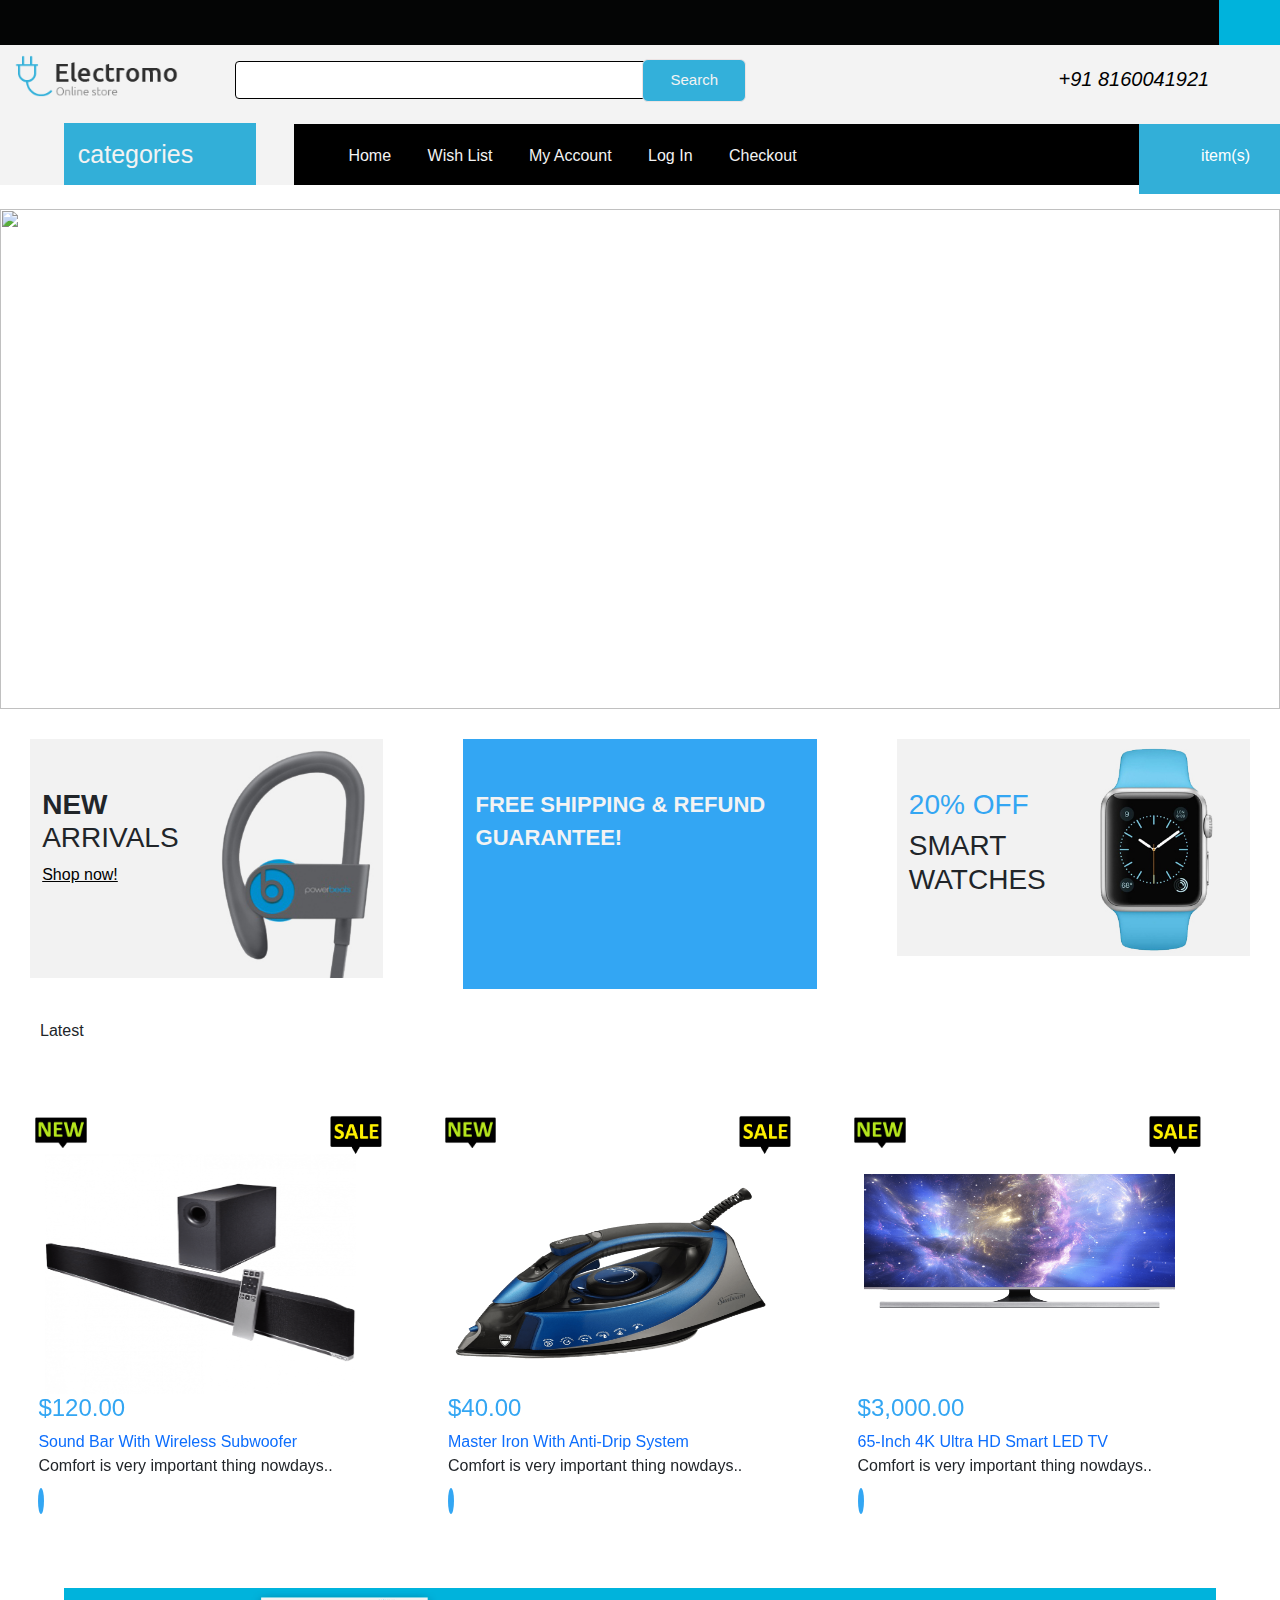
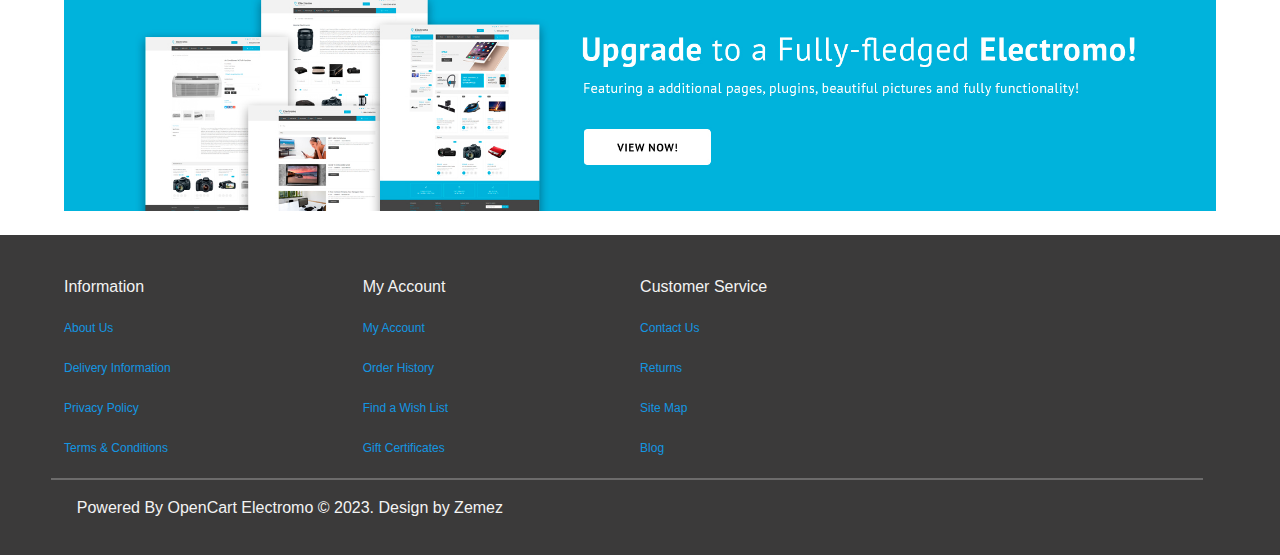
==== project/index.html @ e9273b66 "Add files via upload" ====
<!DOCTYPE html>
<html lang="en">
<head>
    <meta charset="UTF-8">
    <meta name="viewport" content="width=device-width, initial-scale=1.0">
    <link rel="stylesheet" href="/project/style.css">
    <link rel="stylesheet" href="/project/main.js">
    <script src="https://kit.fontawesome.com/53f9558ed3.js" crossorigin="anonymous"></script>
    <link href="https://cdn.jsdelivr.net/npm/bootstrap@5.3.2/dist/css/bootstrap.min.css" rel="stylesheet">
    <script src="https://cdn.jsdelivr.net/npm/bootstrap@5.3.2/dist/js/bootstrap.bundle.min.js"></script>
    <link rel="stylesheet" href="/project/boxes/woofer.html">
    <link rel="stylesheet" href="/project/boxes/woofer.js">
    <title>Electromo</title>


</head>
<body>
   <div class="marq"> <marquee behavior="" direction="" ><a href="/project/index.html"><img src="/project/headertopline.jpg" alt="" class="marquee"></a></marquee></div>
    <!-- header start -->
    <div class="header">
        <div class="logo">
           <a href="/project/index.html"><img src="/project/logo.jpg"></a> 
        </div>
        <div class="search-bar">
            <input type="search"  id="searchall" >
            <button type="submit">Search</button>
        </div>
        <div class="contact">
            <i class="fa-solid fa-phone"> <span> +91 8160041921</span></i>
        </div>
    </div>
    <div class="header">
    <div class="categories">
        <p >categories</p>
    </div>
    <div class="col menubar">
        <ul>
            <li ><a href="/project/index.html" ><i class="fa-solid fa-house"></i>  Home</a></li>
            <li><a href="/project/header/login.html" ><i class="fa-regular fa-star"></i> Wish List</a></li>
            <li><a href="/project/header/login.html" ><i class="fa-regular fa-user"></i> My Account</a></li>
            <li><a href="/project/header/login.html" ><i class="fa-solid fa-right-to-bracket"></i> Log In</a></li>
            <li><a href="/project/header/checkout.html" ><i class="fa-solid fa-check"></i> Checkout</a></li>
        </ul>
    </div>
    <div class="items"> 
        <ul>
            <li class="active"><a href="#"><i class="fa-solid fa-cart-shopping"></i> item(s)</a></li>
        </ul>
</div>
</div><br>
<!-- header end -->


<div id="ipad" class="carousel slide" data-bs-ride="carousel">

    <div class="carousel-indicators" >
       <button type="button" data-bs-target="#ipad" data-bs-slide-to="0" class="active"> </button>
       <button type="button" data-bs-target="#ipad" data-bs-slide-to="1"></button>
    </div>

    <div class="carousel-inner" >
      <div class="carousel-item active"  >
        <img class="slides" src="/Images/slides2.jpg" >
        <div class="carousel-caption">
            <h3 >Iphone x</h3>
            <p >ios 11 makes iphone so smart,it leans fro you.</p>
        </div>
      </div>
     <div class="carousel-item" >
        <img class="slides" src="/Images/slider3.jpg">
        <div class="carousel-caption " >
            <h3 class="caption" >Iphone</h3>
            <p class="caption">ios 11 makes iphone so smart,it leans fro you.</p>
        </div>
     </div>
    </div> 

    <button class="carousel-control-prev" data-bs-target="#ipad" data-bs-slide="prev" type="button">
        <i class="fa-solid fa-chevron-left"></i>
    </button>
    <button class="carousel-control-next" type="button" data-bs-target="#ipad" data-bs-slide="next">
        <i class="fa-solid fa-chevron-right" ></i>
    </button>
</div>
    <div class="box">
       
        <div class="box1">
            <h3><strong>NEW</strong> <br> ARRIVALS</h3>
            <a href="/project/boxes/ac.html" class="a1">Shop now!</a>
        </div>
  
        <div class="box2">
        <a href="/project/boxes/camera.html">FREE SHIPPING & REFUND GUARANTEE!</a>
        </div>

     <div class="box3">
        <h3 style="color: rgb(51, 166, 243);">20% OFF </h3>
          <h3>  SMART <br> WATCHES</h3>
     </div>

</div>

<div class="latest"  >
    <p>Latest</p>
</div>
<!-- maincard start -->
<div id="democard" class="carousel slide" data-interval="false"> 
<!-- maincard button start -->
    <div class="previc">
        <button type="button" data-bs-target="#democard" data-bs-slide="prev">
            <span ><i class="fa-solid fa-circle-chevron-left fa-bounce fa-2xl" style="color: #1162ee;"></i></span>
          </button></div>
          <div class="nextic">
          <button type="button" data-bs-target="#democard" data-bs-slide="next">
            <span ><i class="fa-solid fa-circle-chevron-right fa-bounce fa-2xl" style="color: #1461e6;"></i></i></span>
          </button></div>
<!-- maincard 1st page start -->
<div class="carousel-inner">

<div class="carousel-item active">
<div class="maincard">
<div class="click">
   
<div class="click1">
    <div >
        <img src="/project/image/new.png" class="new">
        <img src="/project/image/sale.png" class="sale">
    </div>
   <a href="/project/boxes/woofer.html" > <img src="/project/image/latest1(1).jpg"class="imgbody"  >
   </a>
  <h4 class="a120">$120.00</h4>
  <a href="">Sound Bar With Wireless Subwoofer</a>
  <p>Comfort is very important thing nowdays..</p>
    <div class="icons">   
    <a href=""><i class="fa-solid fa-cart-shopping" style="color: #e7eaee;" id="fonticon-1"></i></a>
    <a href=""> <i class="fa-regular fa-heart" id="fonticon"></i></a> 
     <a href=""> <i class="fa-solid fa-right-left" id="fonticon"></i></a>
    <a href="">  <i class="fa-regular fa-eye" id="fonticon"></i></a>
    </div>
    <div class="star">
        <i class="fa-regular fa-star" style="color: #5dbaf4;"></i>
        <i class="fa-regular fa-star" style="color: #5dbaf4;"></i>
        <i class="fa-regular fa-star" style="color: #5dbaf4;"></i>
        <i class="fa-regular fa-star" style="color: #5dbaf4;"></i>
        <i class="fa-regular fa-star" style="color: #5dbaf4;"></i>
    </div>
</div>
<!-- iron -->
<div class="click1">
    <div >
        <img src="/project/image/new.png" class="new">
        <img src="/project/image/sale.png" class="sale">
    </div>
   <a href="/project/boxes/iron.html" > <img src="/project/image/iron1.jpg"class="imgbody"  >
   </a>
  <h4 class="a120">$40.00</h4>
  <a href="">Master Iron With Anti-Drip System</a>
  <p>Comfort is very important thing nowdays..</p>
    <div class="icons">   
    <a href=""><i class="fa-solid fa-cart-shopping" style="color: #e7eaee;" id="fonticon-1"></i></a>
    <a href=""> <i class="fa-regular fa-heart" id="fonticon"></i></a> 
     <a href=""> <i class="fa-solid fa-right-left" id="fonticon"></i></a>
    <a href="">  <i class="fa-regular fa-eye" id="fonticon"></i></a>
    </div>
    <div class="star">
        <i class="fa-regular fa-star" style="color: #5dbaf4;"></i>
        <i class="fa-regular fa-star" style="color: #5dbaf4;"></i>
        <i class="fa-regular fa-star" style="color: #5dbaf4;"></i>
        <i class="fa-regular fa-star" style="color: #5dbaf4;"></i>
        <i class="fa-regular fa-star" style="color: #5dbaf4;"></i>
    </div>
</div>
<!-- tv -->
<div class="click1">
    <div >
        <img src="/project/image/new.png" class="new">
        <img src="/project/image/sale.png" class="sale">
    </div>
   <a href="/project/boxes/tv.html" > <img src="/project/image/tv1.jpg"class="imgbody" style="padding-top: 20px;" >
   </a>
  <h4 class="a120">$3,000.00</h4>
  <a href=""> 65-Inch 4K Ultra HD Smart LED TV  </a>
  <p>Comfort is very important thing nowdays..</p>
    <div class="icons">   
    <a href=""><i class="fa-solid fa-cart-shopping" style="color: #e7eaee;" id="fonticon-1"></i></a>
    <a href=""> <i class="fa-regular fa-heart" id="fonticon"></i></a> 
     <a href=""> <i class="fa-solid fa-right-left" id="fonticon"></i></a>
    <a href="">  <i class="fa-regular fa-eye" id="fonticon"></i></a>
    </div>
    <div class="star">
        <i class="fa-regular fa-star" style="color: #5dbaf4;"></i>
        <i class="fa-regular fa-star" style="color: #5dbaf4;"></i>
        <i class="fa-regular fa-star" style="color: #5dbaf4;"></i>
        <i class="fa-regular fa-star" style="color: #5dbaf4;"></i>
        <i class="fa-regular fa-star" style="color: #5dbaf4;"></i>
    </div>
</div>

</div>
</div>
</div>


<!--1st page end-->
<!-- camera -->
<div class="carousel-item ">
    <div class="maincard">
    <div class="click">
       
    <div class="click1">
        <div >
            <img src="/project/image/new.png" class="new">
            <img src="/project/image/sale.png" class="sale">
        </div>
       <a href="/project/boxes/camera.html" > <img src="/project/image/camera1.jpg"class="imgbody"  >
       </a>
      <h4 class="a120">$120.00</h4>
      <a href="">Sound Bar With Wireless Subwoofer</a>
      <p>Comfort is very important thing nowdays..</p>
        <div class="icons">   
        <a href=""><i class="fa-solid fa-cart-shopping" style="color: #e7eaee;" id="fonticon-1"></i></a>
        <a href=""> <i class="fa-regular fa-heart" id="fonticon"></i></a> 
         <a href=""> <i class="fa-solid fa-right-left" id="fonticon"></i></a>
        <a href="">  <i class="fa-regular fa-eye" id="fonticon"></i></a>
        </div>
        <div class="star">
            <i class="fa-regular fa-star" style="color: #5dbaf4;"></i>
            <i class="fa-regular fa-star" style="color: #5dbaf4;"></i>
            <i class="fa-regular fa-star" style="color: #5dbaf4;"></i>
            <i class="fa-regular fa-star" style="color: #5dbaf4;"></i>
            <i class="fa-regular fa-star" style="color: #5dbaf4;"></i>
        </div>
    </div>
    <!-- ac -->
    <div class="click1">
        <div >
            <img src="/project/image/new.png" class="new">
            <img src="/project/image/sale.png" class="sale">
        </div>
       <a href="/project/boxes/ac.html" > <img src="/project/image/ac1.jpg"class="imgbody"  >
       </a>
      <h4 class="a120">$120.00</h4>
      <a href="">Sound Bar With Wireless Subwoofer</a>
      <p>Comfort is very important thing nowdays..</p>
        <div class="icons">   
        <a href=""><i class="fa-solid fa-cart-shopping" style="color: #e7eaee;" id="fonticon-1"></i></a>
        <a href=""> <i class="fa-regular fa-heart" id="fonticon"></i></a> 
         <a href=""> <i class="fa-solid fa-right-left" id="fonticon"></i></a>
        <a href="">  <i class="fa-regular fa-eye" id="fonticon"></i></a>
        </div>
        <div class="star">
            <i class="fa-regular fa-star" style="color: #5dbaf4;"></i>
            <i class="fa-regular fa-star" style="color: #5dbaf4;"></i>
            <i class="fa-regular fa-star" style="color: #5dbaf4;"></i>
            <i class="fa-regular fa-star" style="color: #5dbaf4;"></i>
            <i class="fa-regular fa-star" style="color: #5dbaf4;"></i>
        </div>
    </div>
    

    </div>
    </div>
    </div>
    </div>
<!--2nd page end-->  

<!-- maincard end -->
<br><br>

<div >
    <a href="" ><img src="/project/Electromo_upgrade.jpg"  class="upgrade"></a>
</div>
<br>

<div class="footer">
  <div class="info">
    <p class="p1">Information</p>
    <p><a href="">About Us</a></p>
    <p><a href="">Delivery Information</a></p>
    <p><a href="">Privacy Policy</a></p>
    <p><a href="">Terms & Conditions</a></p>
  </div>


  <div class="Account">
    <p class="p1">My Account</p>
    <p><a href="/project/header/login.html">My Account</a></p>
    <p><a href="/project/header/login.html">Order History</a></p>
    <p><a href="">Find a Wish List</a></p>
    <p><a href="">Gift Certificates</a></p>
  </div>
 
  <div class="Customer">
    <p class="p1">Customer Service</p>
    <p><a href="">Contact Us</a></p>
    <p><a href="/project/header/login.html">Returns</a></p>
    <p><a href="">Site Map</a></p>
    <p><a href="">Blog</a></p>
  </div>

   
</div>

<hr class="line">
<div class="fend">
<p><i class="fa-solid fa-plug"></i>
    Powered By OpenCart Electromo © 2023. Design by Zemez
</p>
</div>
<br>




</body>
</html>
---- project/style.css ----
*{
    margin: 0;
    padding: 0;
    font-family: 'Lucida Sans', 'Lucida Sans Regular', 'Lucida Grande', 'Lucida Sans Unicode', Geneva, Verdana, sans-serif;
}

.marquee{
    height: 45px;
    width: 90%; 
}
.marq{
    background-color: rgb(4, 5, 5); 
    height: 45px;  
}
.header{
    display: flex;
    background-color: #f3f3f3;
    height: 70px;
}
.logo img{
    width: 80%;
    margin: 5%;
}
.search-bar{
    margin-top: 14px;
    margin-left: 2%;
}
.search-bar input{
    width: 450px;
    border:1px solid black; 
    border-radius: 4px;
    padding:18px ;
    height: 60%;
    margin-right: -5%;
}
.search-bar button{
    background-color: rgb(51, 176, 218);
    border: 1px solid  rgb(236, 227, 227); 
    border-radius: 6px;
    margin-left: -4%;
    font-size: 15px;
    padding: 9px;
    color: #f3f3f3;
    cursor: pointer;
    width: 20%;
}
.contact{
    margin-top: 8px;
    margin-left: 25%;
    font-size: 30px;
}
.contact .fa-phone{
    color: rgb(76, 173, 206);
    margin: 3%;
    margin-left: -12%;
}
.contact i span{
    color: black;
    font-size: 20px;
}
.categories{
    margin-left: 5%;
    margin-top: .6%;
    border: 1px solid rgb(50, 175, 216);
    background-color: rgb(50, 175, 216);
    padding: 1%;
    color: #f3f3f3;
    padding-bottom: 2%;
    width: 15%;
    font-size: 25px;
}
.menubar{
    background-color: black;
    margin-left: 3%;
    margin-top: .7%;
    padding: 6px;
    width: 60%;
    padding-top: 20px;
}
.menubar li {
    display: inline;
    list-style: none;
    margin-top: 5%;
    
}
.menubar li a{
    text-decoration: none;
    color: #f3f3f3;
    padding: 2%;
    
}
.items{
    margin-top: .7%;
    background-color: rgb(50, 175, 216);
    padding: 30px;
    padding-top: 20px;
}
.items li{
    list-style: none;
}
.items li a{
    text-decoration: none;
    color: white;
}
.slides{
    width: 100%;
    height: 500px;
}
 .fa-chevron-right,.fa-chevron-left{
    font-size: 30px;    
    font-weight: 900px;
    color: rgb(122, 119, 119);
    font-family:Verdana, Geneva, Tahoma, sans-serif;
}
.caption{
    color: black;
}
 .box{ 
    display:flex;
    margin: 30px;
    height: 250px;

}
.box1{
    width: 45%;
    padding: 1%;
    padding-top: 4%;
    background-repeat: no-repeat;
    background-size: 110%;
    background-image: url(/project/image/new\ arrivals.jpg);
}
.box1 a{
    color: black;
}
.box1:hover{
    border: 8px solid lightblue;
}
.box2{
    width: 45%;
    margin-left: 80px; 
    padding: 1%;
    padding-top: 4%;
    background-color: rgb(51, 166, 243);
}
.box2 a{
    color: #f3f3f3;
    text-decoration: none;
    font-size: 22px;
    font-weight: bold;
}
.box2:hover{
    border: 8px solid lightblue;
}
.box3{
    width: 45%;
    margin-left: 80px;
    padding: 1%;
    padding-top: 4%;
    background-size: 100%;
    background-repeat: no-repeat;
    background-image: url(/project/image/watch.jpg);
}
.box3:hover{
    border: 8px solid lightblue;
}
.click,.maincard{
    display: flex;
}
.click1{
    width: 28%;
    height: 400px;
    /* border: 1px solid black; */
    margin: 2%;
    padding-left: 1%;
}
.new{
    width: 15%;
    height: 70%;
    margin-left: -1%;
    margin-top: -1%;
}
.sale{
    margin-left: 69%;
    width: 15%;
    height: 20%;
}
.imgbody{
    margin-left: 2%;
    width: 90%;
    height:60% ; 
}
.a120{
  color: rgb(51, 166, 243);
}
.click1 a{
    text-decoration: none;
}
.click1 p{
    padding-left: -2%;
}

#fonticon-1{
    background-color: rgb(51, 166, 243);
    width: 10%;
    height: 35px;
    margin-bottom: 2%;
    padding-top: 9px;
    padding-left: 6px;
    border-radius: 50%;
}
#fonticon-1:hover{
    background-color: black;
}
#fonticon{
    color: black;
    margin-left: 5%;
    width: 10%;
    height: 35px;
    padding-top: 10px;
    padding-left: 9px;
}
#fonticon:hover{
    color: #f3f3f3;
    background-color: black;
    border-radius: 50%;
}
.upgrade{
    width: 90%;
    margin-left: 5%;
}
.footer{
    display: flex; 
    background-color: rgb(59, 58, 58);
    padding-top: 40px;
    height: 320px;
}
.footer a{
    text-decoration: none;
    font-size: 12px;
}
.p1{
    color: #f3f3f3;
}
.info{
    margin-left: 5%;
}
.Account,.Customer{
    margin-left:15%;
}
.Account a,.Customer a,.info a{
    color: rgb(19, 150, 226);
}
.line{
    border: 1px solid white;
    margin-top: -6%;
    margin-left: 4%;
    width: 90%;
}
.fend p{
    color: #f3f3f3;
    margin-left: 6%;
}
.fend i{
    color:rgb(30, 163, 187);
}

.previc{
    margin-left:50px; 
}
.previc button{
     border: none;   
}
.nextic{
    margin-left: 1150px;
    margin-top: -18px; 
}
.nextic button{
    border: none;
}
.latest{
    margin-bottom: 10px;
    margin-left: 40px;
}
@media screen and (max-width:800px){
    div.box {
        display:inline-block;
        height: 800px;
    }
}
@media screen and (max-width:800px){
    div.box1 {
     height: 200px;
     width: 300px;
    }
}
@media screen and (max-width:800px){
    div.box2 {
    height: 200px;
     width: 400px;
     margin-left: -8%;
    }
}
@media screen and (max-width:800px){
    div.box3 {
     height: 300px;
     width: 100%;
     margin-left: -8%;
    }
}
@media screen and (max-width:800px){
    div.nextic {
     width: 100%;
     margin-left: 80%;
     margin-top: -6%;
    }
}
@media screen and (max-width:800px){
    div.latest {
     width: 100%;
     margin-top: -30%;
    }
}
@media screen and (max-width:800px){
    div.click1 {
     width: 100%;
     display:block;
     height: 900px;
    }
}
@media screen and (max-width:800px){
    div.maincard { 
     display:block;
    }
}
@media screen and (max-width:800px){
    div.click {
     display:block;
    }
}
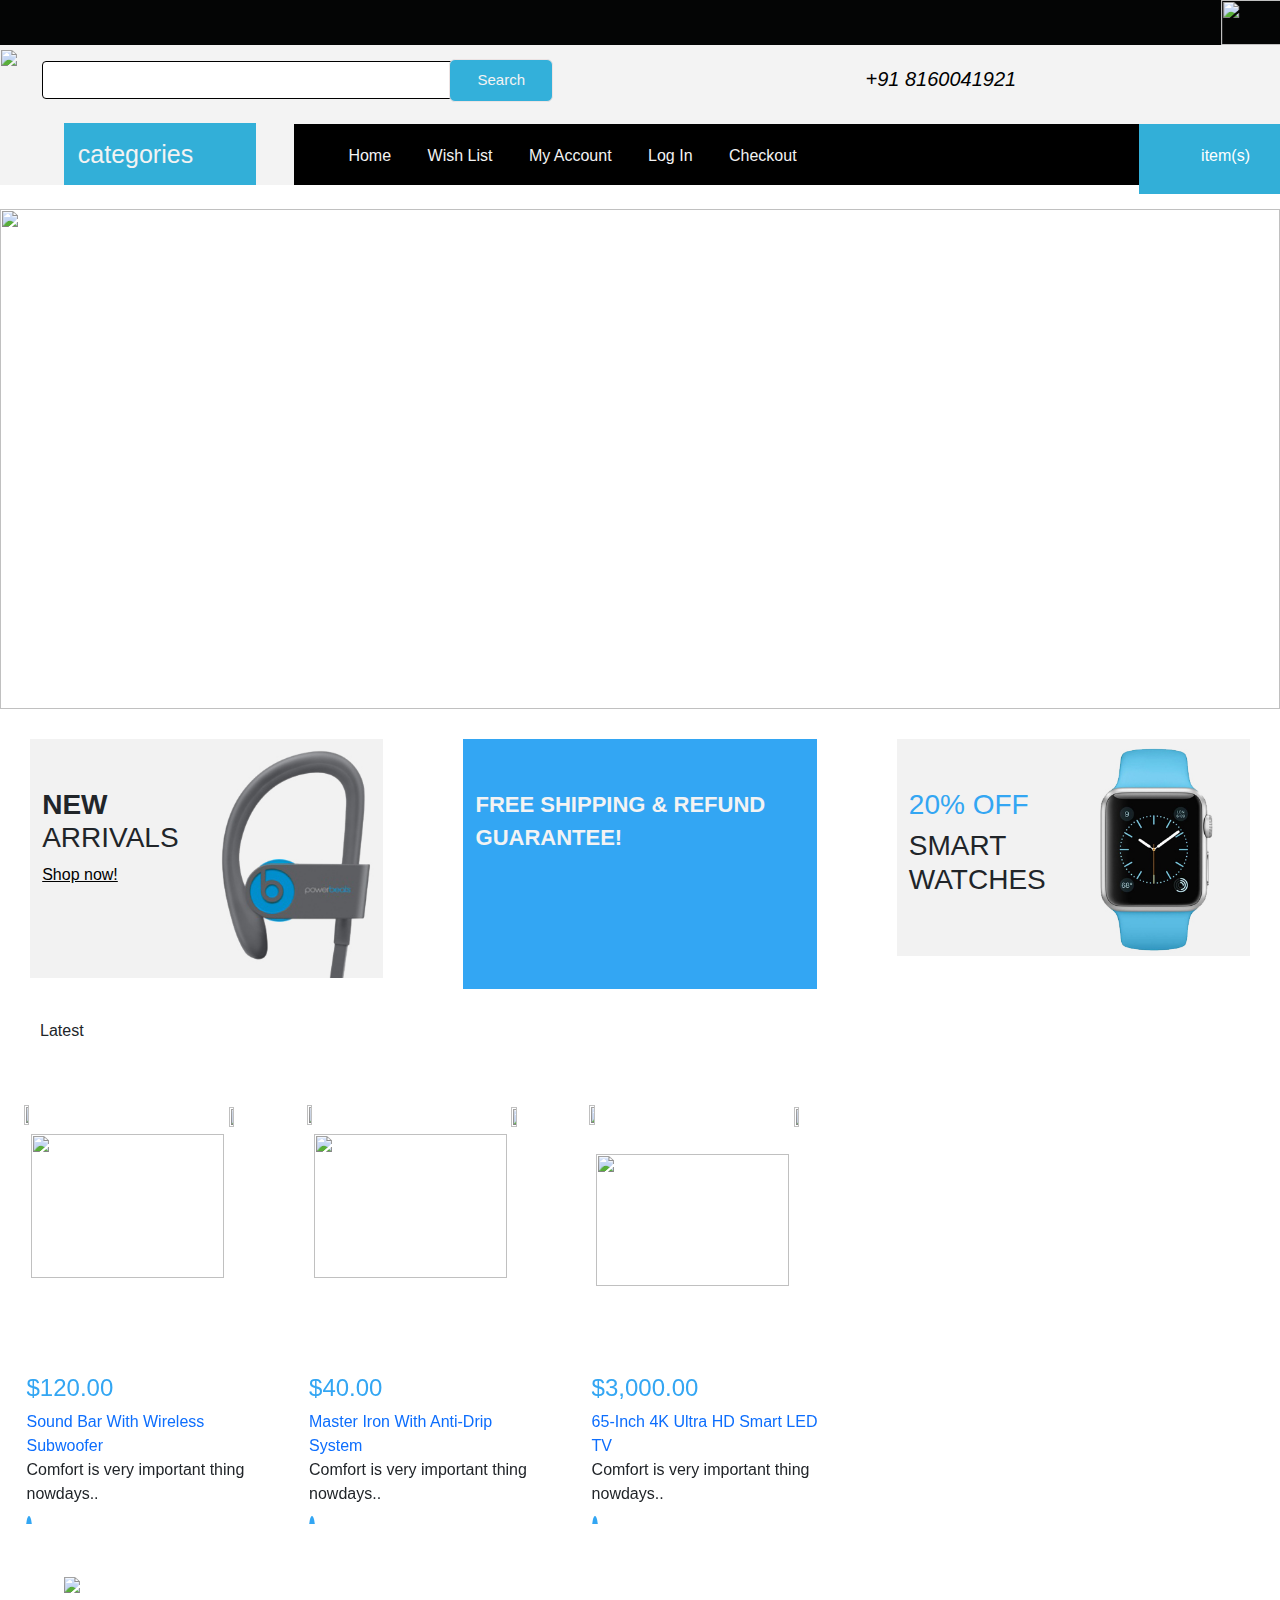
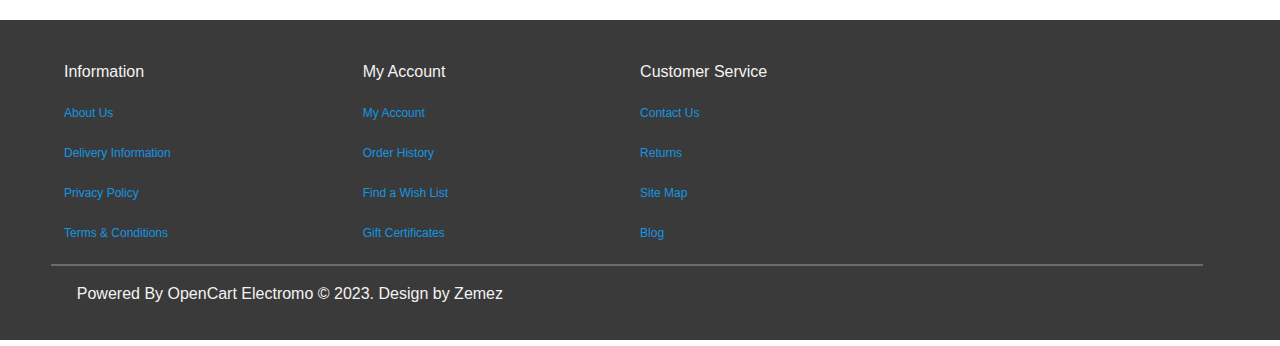
==== commit 409ef75a: "Add files via upload" ====
--- a/project/index.html
+++ b/project/index.html
@@ -3,23 +3,23 @@
 <head>
     <meta charset="UTF-8">
     <meta name="viewport" content="width=device-width, initial-scale=1.0">
-    <link rel="stylesheet" href="/project/style.css">
-    <link rel="stylesheet" href="/project/main.js">
+    <link rel="stylesheet" href="style.css">
+    <link rel="stylesheet" href="/main.js">
     <script src="https://kit.fontawesome.com/53f9558ed3.js" crossorigin="anonymous"></script>
     <link href="https://cdn.jsdelivr.net/npm/bootstrap@5.3.2/dist/css/bootstrap.min.css" rel="stylesheet">
     <script src="https://cdn.jsdelivr.net/npm/bootstrap@5.3.2/dist/js/bootstrap.bundle.min.js"></script>
-    <link rel="stylesheet" href="/project/boxes/woofer.html">
-    <link rel="stylesheet" href="/project/boxes/woofer.js">
+    <link rel="stylesheet" href="/boxes/woofer.html">
+    <link rel="stylesheet" href="/boxes/woofer.js">
     <title>Electromo</title>
 
 
 </head>
 <body>
-   <div class="marq"> <marquee behavior="" direction="" ><a href="/project/index.html"><img src="/project/headertopline.jpg" alt="" class="marquee"></a></marquee></div>
+   <div class="marq"> <marquee behavior="" direction="" ><a href="/index.html"><img src="/headertopline.jpg" alt="" class="marquee"></a></marquee></div>
     <!-- header start -->
     <div class="header">
         <div class="logo">
-           <a href="/project/index.html"><img src="/project/logo.jpg"></a> 
+           <a href="/index.html"><img src="/logo.jpg"></a> 
         </div>
         <div class="search-bar">
             <input type="search"  id="searchall" >
@@ -35,11 +35,11 @@
     </div>
     <div class="col menubar">
         <ul>
-            <li ><a href="/project/index.html" ><i class="fa-solid fa-house"></i>  Home</a></li>
-            <li><a href="/project/header/login.html" ><i class="fa-regular fa-star"></i> Wish List</a></li>
-            <li><a href="/project/header/login.html" ><i class="fa-regular fa-user"></i> My Account</a></li>
-            <li><a href="/project/header/login.html" ><i class="fa-solid fa-right-to-bracket"></i> Log In</a></li>
-            <li><a href="/project/header/checkout.html" ><i class="fa-solid fa-check"></i> Checkout</a></li>
+            <li ><a href="/index.html" ><i class="fa-solid fa-house"></i>  Home</a></li>
+            <li><a href="/header/login.html" ><i class="fa-regular fa-star"></i> Wish List</a></li>
+            <li><a href="/header/login.html" ><i class="fa-regular fa-user"></i> My Account</a></li>
+            <li><a href="/header/login.html" ><i class="fa-solid fa-right-to-bracket"></i> Log In</a></li>
+            <li><a href="/header/checkout.html" ><i class="fa-solid fa-check"></i> Checkout</a></li>
         </ul>
     </div>
     <div class="items"> 
@@ -60,14 +60,14 @@
 
     <div class="carousel-inner" >
       <div class="carousel-item active"  >
-        <img class="slides" src="/Images/slides2.jpg" >
+        <img class="slides" src="/image/slides2.jpg" >
         <div class="carousel-caption">
             <h3 >Iphone x</h3>
             <p >ios 11 makes iphone so smart,it leans fro you.</p>
         </div>
       </div>
      <div class="carousel-item" >
-        <img class="slides" src="/Images/slider3.jpg">
+        <img class="slides" src="/image/slider3.jpg">
         <div class="carousel-caption " >
             <h3 class="caption" >Iphone</h3>
             <p class="caption">ios 11 makes iphone so smart,it leans fro you.</p>
@@ -86,11 +86,11 @@
        
         <div class="box1">
             <h3><strong>NEW</strong> <br> ARRIVALS</h3>
-            <a href="/project/boxes/ac.html" class="a1">Shop now!</a>
+            <a href="/boxes/ac.html" class="a1">Shop now!</a>
         </div>
   
         <div class="box2">
-        <a href="/project/boxes/camera.html">FREE SHIPPING & REFUND GUARANTEE!</a>
+        <a href="/boxes/camera.html">FREE SHIPPING & REFUND GUARANTEE!</a>
         </div>
 
      <div class="box3">
@@ -123,10 +123,10 @@
    
 <div class="click1">
     <div >
-        <img src="/project/image/new.png" class="new">
-        <img src="/project/image/sale.png" class="sale">
-    </div>
-   <a href="/project/boxes/woofer.html" > <img src="/project/image/latest1(1).jpg"class="imgbody"  >
+        <img src="/image/new.png" class="new">
+        <img src="/image/sale.png" class="sale">
+    </div>
+   <a href="/boxes/woofer.html" > <img src="/image/latest1(1).jpg"class="imgbody"  >
    </a>
   <h4 class="a120">$120.00</h4>
   <a href="">Sound Bar With Wireless Subwoofer</a>
@@ -148,10 +148,10 @@
 <!-- iron -->
 <div class="click1">
     <div >
-        <img src="/project/image/new.png" class="new">
-        <img src="/project/image/sale.png" class="sale">
-    </div>
-   <a href="/project/boxes/iron.html" > <img src="/project/image/iron1.jpg"class="imgbody"  >
+        <img src="/image/new.png" class="new">
+        <img src="/image/sale.png" class="sale">
+    </div>
+   <a href="/boxes/iron.html" > <img src="/image/iron1.jpg"class="imgbody"  >
    </a>
   <h4 class="a120">$40.00</h4>
   <a href="">Master Iron With Anti-Drip System</a>
@@ -173,10 +173,10 @@
 <!-- tv -->
 <div class="click1">
     <div >
-        <img src="/project/image/new.png" class="new">
-        <img src="/project/image/sale.png" class="sale">
-    </div>
-   <a href="/project/boxes/tv.html" > <img src="/project/image/tv1.jpg"class="imgbody" style="padding-top: 20px;" >
+        <img src="/image/new.png" class="new">
+        <img src="/image/sale.png" class="sale">
+    </div>
+   <a href="/boxes/tv.html" > <img src="/image/tv1.jpg"class="imgbody" style="padding-top: 20px;" >
    </a>
   <h4 class="a120">$3,000.00</h4>
   <a href=""> 65-Inch 4K Ultra HD Smart LED TV  </a>
@@ -209,10 +209,10 @@
        
     <div class="click1">
         <div >
-            <img src="/project/image/new.png" class="new">
-            <img src="/project/image/sale.png" class="sale">
-        </div>
-       <a href="/project/boxes/camera.html" > <img src="/project/image/camera1.jpg"class="imgbody"  >
+            <img src="/image/new.png" class="new">
+            <img src="/image/sale.png" class="sale">
+        </div>
+       <a href="/boxes/camera.html" > <img src="/image/camera1.jpg"class="imgbody"  >
        </a>
       <h4 class="a120">$120.00</h4>
       <a href="">Sound Bar With Wireless Subwoofer</a>
@@ -234,10 +234,10 @@
     <!-- ac -->
     <div class="click1">
         <div >
-            <img src="/project/image/new.png" class="new">
-            <img src="/project/image/sale.png" class="sale">
-        </div>
-       <a href="/project/boxes/ac.html" > <img src="/project/image/ac1.jpg"class="imgbody"  >
+            <img src="/image/new.png" class="new">
+            <img src="/image/sale.png" class="sale">
+        </div>
+       <a href="/boxes/ac.html" > <img src="/image/ac1.jpg"class="imgbody"  >
        </a>
       <h4 class="a120">$120.00</h4>
       <a href="">Sound Bar With Wireless Subwoofer</a>
@@ -268,7 +268,7 @@
 <br><br>
 
 <div >
-    <a href="" ><img src="/project/Electromo_upgrade.jpg"  class="upgrade"></a>
+    <a href="" ><img src="/Electromo_upgrade.jpg"  class="upgrade"></a>
 </div>
 <br>
 
@@ -284,8 +284,8 @@
 
   <div class="Account">
     <p class="p1">My Account</p>
-    <p><a href="/project/header/login.html">My Account</a></p>
-    <p><a href="/project/header/login.html">Order History</a></p>
+    <p><a href="/header/login.html">My Account</a></p>
+    <p><a href="/header/login.html">Order History</a></p>
     <p><a href="">Find a Wish List</a></p>
     <p><a href="">Gift Certificates</a></p>
   </div>
@@ -293,7 +293,7 @@
   <div class="Customer">
     <p class="p1">Customer Service</p>
     <p><a href="">Contact Us</a></p>
-    <p><a href="/project/header/login.html">Returns</a></p>
+    <p><a href="/header/login.html">Returns</a></p>
     <p><a href="">Site Map</a></p>
     <p><a href="">Blog</a></p>
   </div>
